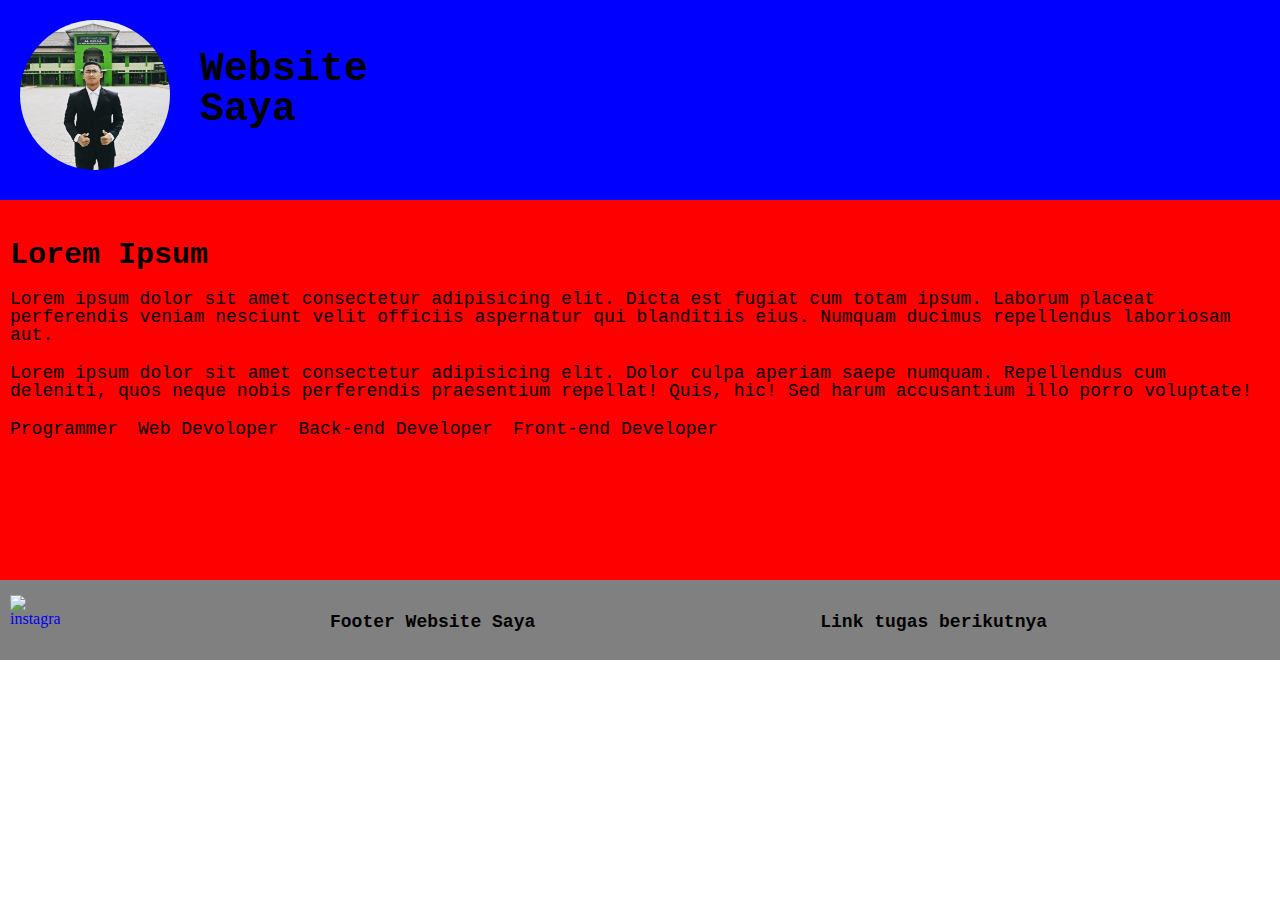
==== pages/index.html @ 07d35c39 "Quiz Pertemuan ke-3" ====
<!DOCTYPE html>
<html lang="en">
  <head>
    <meta charset="UTF-8" />
    <meta http-equiv="X-UA-Compatible" content="IE=edge" />
    <meta name="viewport" content="width=device-width, initial-scale=1.0" />
    <link rel="stylesheet" href="../style/style.css" />
    <title>Halaman 1</title>
  </head>
  <body>
    <header>
      <img src="../img/farhan.jpeg" alt="M. Farhan Kisnanda" />
      <h1>
        Website <br />
        Saya
      </h1>
    </header>
    <main>
      <div>
        <h1>Lorem Ipsum</h1>
        <p>
          Lorem ipsum dolor sit amet consectetur adipisicing elit. Dicta est
          fugiat cum totam ipsum. Laborum placeat perferendis veniam nesciunt
          velit officiis aspernatur qui blanditiis eius. Numquam ducimus
          repellendus laboriosam aut.
        </p>
        <p>
          Lorem ipsum dolor sit amet consectetur adipisicing elit. Dolor culpa
          aperiam saepe numquam. Repellendus cum deleniti, quos neque nobis
          perferendis praesentium repellat! Quis, hic! Sed harum accusantium
          illo porro voluptate!
        </p>
        <ol>
          <li>Programmer</li>
          <li>Web Devoloper</li>
          <li>Back-end Developer</li>
          <li>Front-end Developer</li>
        </ol>
      </div>
    </main>
    <footer>
      <div>
        <a href="https://www.instagram.com/"
          ><img src="logo.ig.png" alt="instagram"
        /></a>
        <h3>Footer Website Saya</h3>
        <a href="index2.html"><h3>Link tugas berikutnya</h3></a>
      </div>
    </footer>
  </body>
</html>
---- style/style.css ----
/* http://meyerweb.com/eric/tools/css/reset/ 
   v2.0 | 20110126
   License: none (public domain)
*/

html, body, div, span, applet, object, iframe,
h1, h2, h3, h4, h5, h6, p, blockquote, pre,
a, abbr, acronym, address, big, cite, code,
del, dfn, em, img, ins, kbd, q, s, samp,
small, strike, strong, sub, sup, tt, var,
b, u, i, center,
dl, dt, dd, ol, ul, li,
fieldset, form, label, legend,
table, caption, tbody, tfoot, thead, tr, th, td,
article, aside, canvas, details, embed, 
figure, figcaption, footer, header, hgroup, 
menu, nav, output, ruby, section, summary,
time, mark, audio, video {
	margin: 0;
	padding: 0;
	border: 0;
	font-size: 100%;
	vertical-align: baseline;
}
/* HTML5 display-role reset for older browsers */
article, aside, details, figcaption, figure, 
footer, header, hgroup, menu, nav, section {
	display: block;
}
body {
	line-height: 1;
}
ol, ul {
	list-style: none;
}
blockquote, q {
	quotes: none;
}
blockquote:before, blockquote:after,
q:before, q:after {
	content: '';
	content: none;
}
table {
	border-collapse: collapse;
	border-spacing: 0;
}

/* My Code */
header {
    background-color: blue;
    height: 200px;
}
header img {
    margin: 10px;
    padding: 10px;
    width: 150px;
    height: 150px;
    border-radius: 50%;
    float: left;
}

header h1 {
    margin: 1opx;
    margin-top: 40px;
    padding: 10px;
    font-family: 'Courier New', Courier, monospace;
    font-size: 40px;
    float: left;
}

main {
    background-color: red;
    font-size: 18px;
    font-family: 'Courier New', Courier, monospace;
    height: 380px;
}
main h1 {
    font-size: 30px;
    padding: 10px;
    padding-top: 40px;
}

main p {
    padding: 10px;
}

main ol li {
    float: left;
    padding: 10px;
}

footer {
    background-color: gray;
    height: 80px;
    position: relative;
    bottom: 0;
    left: 0;
    right: 0;
}

footer h3{
    font-family: 'Courier New', Courier, monospace;
    font-size: 18px;
    float: left;
    margin: 10px;
    margin-top: 18px;
    padding: 15px;
    padding-left: 250px;
    align-items: center;
}

footer a h3 {
    font-family: 'Courier New', Courier, monospace;
    color: black;
    font-size: 18px;
    float: left;
    margin: 10px;
    margin-top: 18px;
    padding: 15px;
    padding-left: 250px;
    align-items: center;
}
footer img {
    margin: 10px;
    margin-top: 15px;
    float: left;
    width: 50px;
    height: 50px;
}
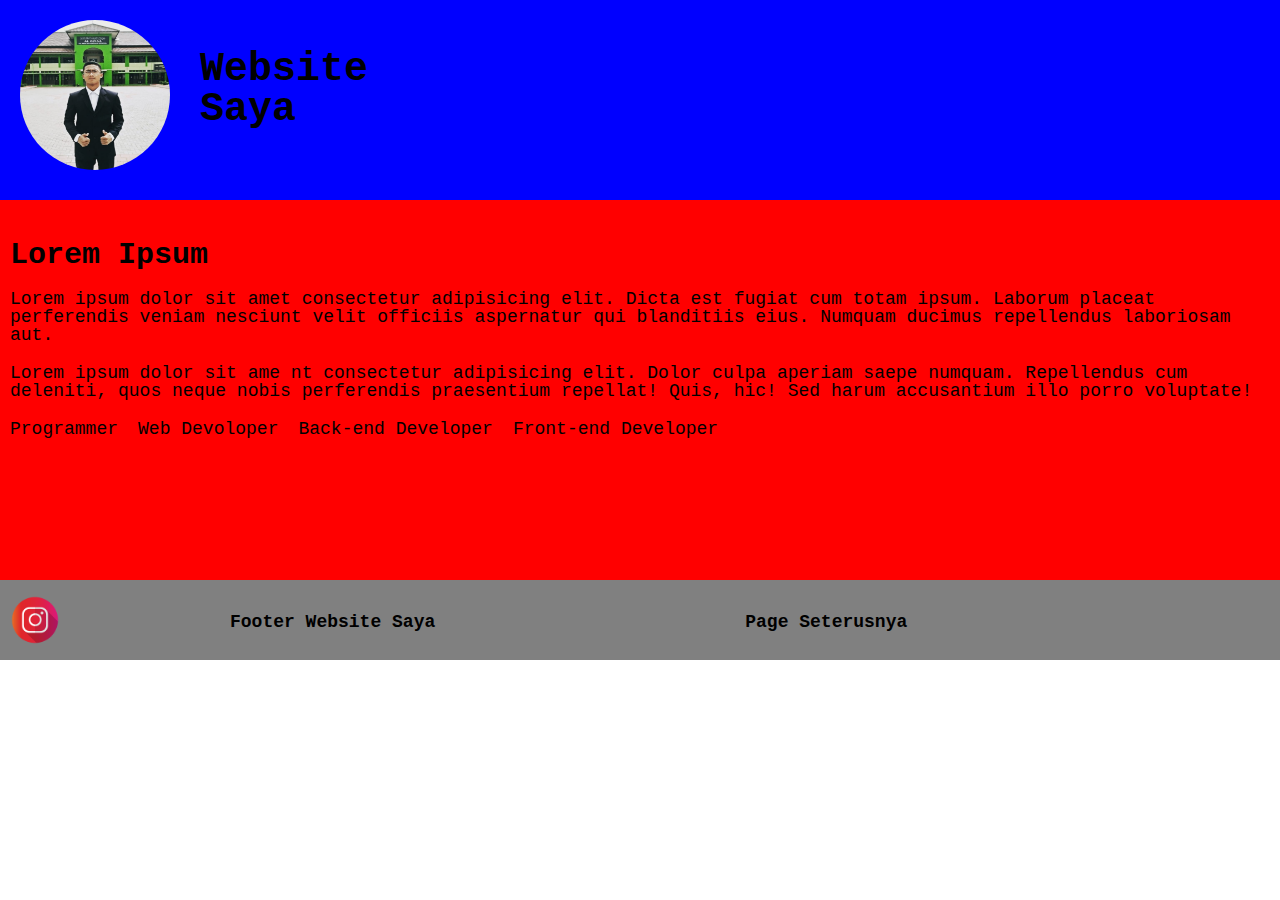
==== commit 03d8faed: "Quiz Pemograman Web Pertemuan 4" ====
--- a/pages/index.html
+++ b/pages/index.html
@@ -25,7 +25,7 @@
           repellendus laboriosam aut.
         </p>
         <p>
-          Lorem ipsum dolor sit amet consectetur adipisicing elit. Dolor culpa
+          Lorem ipsum dolor sit ame nt consectetur adipisicing elit. Dolor culpa
           aperiam saepe numquam. Repellendus cum deleniti, quos neque nobis
           perferendis praesentium repellat! Quis, hic! Sed harum accusantium
           illo porro voluptate!
@@ -41,10 +41,11 @@
     <footer>
       <div>
         <a href="https://www.instagram.com/"
-          ><img src="logo.ig.png" alt="instagram"
+          ><img src="../img/logo.ig.png" alt="instagram"
         /></a>
         <h3>Footer Website Saya</h3>
-        <a href="index2.html"><h3>Link tugas berikutnya</h3></a>
+        <a href="#"><h3></h3></a>
+        <a href="index2.html"><h3>Page Seterusnya</h3></a>
       </div>
     </footer>
   </body>
--- a/style/style.css
+++ b/style/style.css
@@ -3,128 +3,199 @@
    License: none (public domain)
 */
 
-html, body, div, span, applet, object, iframe,
-h1, h2, h3, h4, h5, h6, p, blockquote, pre,
-a, abbr, acronym, address, big, cite, code,
-del, dfn, em, img, ins, kbd, q, s, samp,
-small, strike, strong, sub, sup, tt, var,
-b, u, i, center,
-dl, dt, dd, ol, ul, li,
-fieldset, form, label, legend,
-table, caption, tbody, tfoot, thead, tr, th, td,
-article, aside, canvas, details, embed, 
-figure, figcaption, footer, header, hgroup, 
-menu, nav, output, ruby, section, summary,
-time, mark, audio, video {
-	margin: 0;
-	padding: 0;
-	border: 0;
-	font-size: 100%;
-	vertical-align: baseline;
+html,
+body,
+div,
+span,
+applet,
+object,
+iframe,
+h1,
+h2,
+h3,
+h4,
+h5,
+h6,
+p,
+blockquote,
+pre,
+a,
+abbr,
+acronym,
+address,
+big,
+cite,
+code,
+del,
+dfn,
+em,
+img,
+ins,
+kbd,
+s,
+samp,
+small,
+strike,
+strong,
+sub,
+sup,
+tt,
+var,
+b,
+u,
+i,
+center,
+dl,
+dt,
+dd,
+ol,
+ul,
+li,
+form,
+label,
+legend,
+table,
+caption,
+tbody,
+tfoot,
+thead,
+tr,
+th,
+td,
+article,
+aside,
+canvas,
+details,
+embed,
+figure,
+figcaption,
+footer,
+header,
+hgroup,
+menu,
+nav,
+output,
+ruby,
+section,
+summary,
+time,
+mark,
+audio,
+video {
+  margin: 0;
+  padding: 0;
+  border: 0;
+  font-size: 100%;
+  vertical-align: baseline;
 }
 /* HTML5 display-role reset for older browsers */
-article, aside, details, figcaption, figure, 
-footer, header, hgroup, menu, nav, section {
-	display: block;
+article,
+aside,
+details,
+figcaption,
+figure,
+footer,
+header,
+hgroup,
+menu,
+nav,
+section {
+  display: block;
 }
 body {
-	line-height: 1;
-}
-ol, ul {
-	list-style: none;
-}
-blockquote, q {
-	quotes: none;
-}
-blockquote:before, blockquote:after,
-q:before, q:after {
-	content: '';
-	content: none;
-}
+  line-height: 1;
+}
+ol,
+ul {
+  list-style: none;
+}
+blockquote,
+blockquote:before,
+blockquote:after,
 table {
-	border-collapse: collapse;
-	border-spacing: 0;
+  border-collapse: collapse;
+  border-spacing: 0;
 }
 
 /* My Code */
 header {
-    background-color: blue;
-    height: 200px;
+  background-color: blue;
+  height: 200px;
 }
 header img {
-    margin: 10px;
-    padding: 10px;
-    width: 150px;
-    height: 150px;
-    border-radius: 50%;
-    float: left;
+  margin: 10px;
+  padding: 10px;
+  width: 150px;
+  height: 150px;
+  border-radius: 50%;
+  float: left;
 }
 
 header h1 {
-    margin: 1opx;
-    margin-top: 40px;
-    padding: 10px;
-    font-family: 'Courier New', Courier, monospace;
-    font-size: 40px;
-    float: left;
+  margin: 1opx;
+  margin-top: 40px;
+  padding: 10px;
+  font-family: "Courier New", Courier, monospace;
+  font-size: 40px;
+  float: left;
 }
 
 main {
-    background-color: red;
-    font-size: 18px;
-    font-family: 'Courier New', Courier, monospace;
-    height: 380px;
+  background-color: red;
+  font-size: 18px;
+  font-family: "Courier New", Courier, monospace;
+  height: 380px;
 }
 main h1 {
-    font-size: 30px;
-    padding: 10px;
-    padding-top: 40px;
+  font-size: 30px;
+  padding: 10px;
+  padding-top: 40px;
 }
 
 main p {
-    padding: 10px;
+  padding: 10px;
 }
 
 main ol li {
-    float: left;
-    padding: 10px;
+  float: left;
+  padding: 10px;
 }
 
 footer {
-    background-color: gray;
-    height: 80px;
-    position: relative;
-    bottom: 0;
-    left: 0;
-    right: 0;
-}
-
-footer h3{
-    font-family: 'Courier New', Courier, monospace;
-    font-size: 18px;
-    float: left;
-    margin: 10px;
-    margin-top: 18px;
-    padding: 15px;
-    padding-left: 250px;
-    align-items: center;
+  background-color: gray;
+  height: 80px;
+  position: relative;
+  bottom: 0;
+  left: 0;
+  right: 0;
+}
+
+footer h3 {
+  font-family: "Courier New", Courier, monospace;
+  font-size: 18px;
+  float: left;
+  margin: 10px;
+  margin-top: 18px;
+  padding: 15px;
+  padding-left: 150px;
+  align-items: center;
 }
 
 footer a h3 {
-    font-family: 'Courier New', Courier, monospace;
-    color: black;
-    font-size: 18px;
-    float: left;
-    margin: 10px;
-    margin-top: 18px;
-    padding: 15px;
-    padding-left: 250px;
-    align-items: center;
+  font-family: "Courier New", Courier, monospace;
+  color: black;
+  font-size: 18px;
+  float: left;
+  margin: 10px;
+  margin-top: 18px;
+  padding: 15px;
+  padding-left: 120px;
+  align-items: center;
 }
 footer img {
-    margin: 10px;
-    margin-top: 15px;
-    float: left;
-    width: 50px;
-    height: 50px;
-}+  margin: 10px;
+  margin-top: 15px;
+  float: left;
+  width: 50px;
+  height: 50px;
+}
